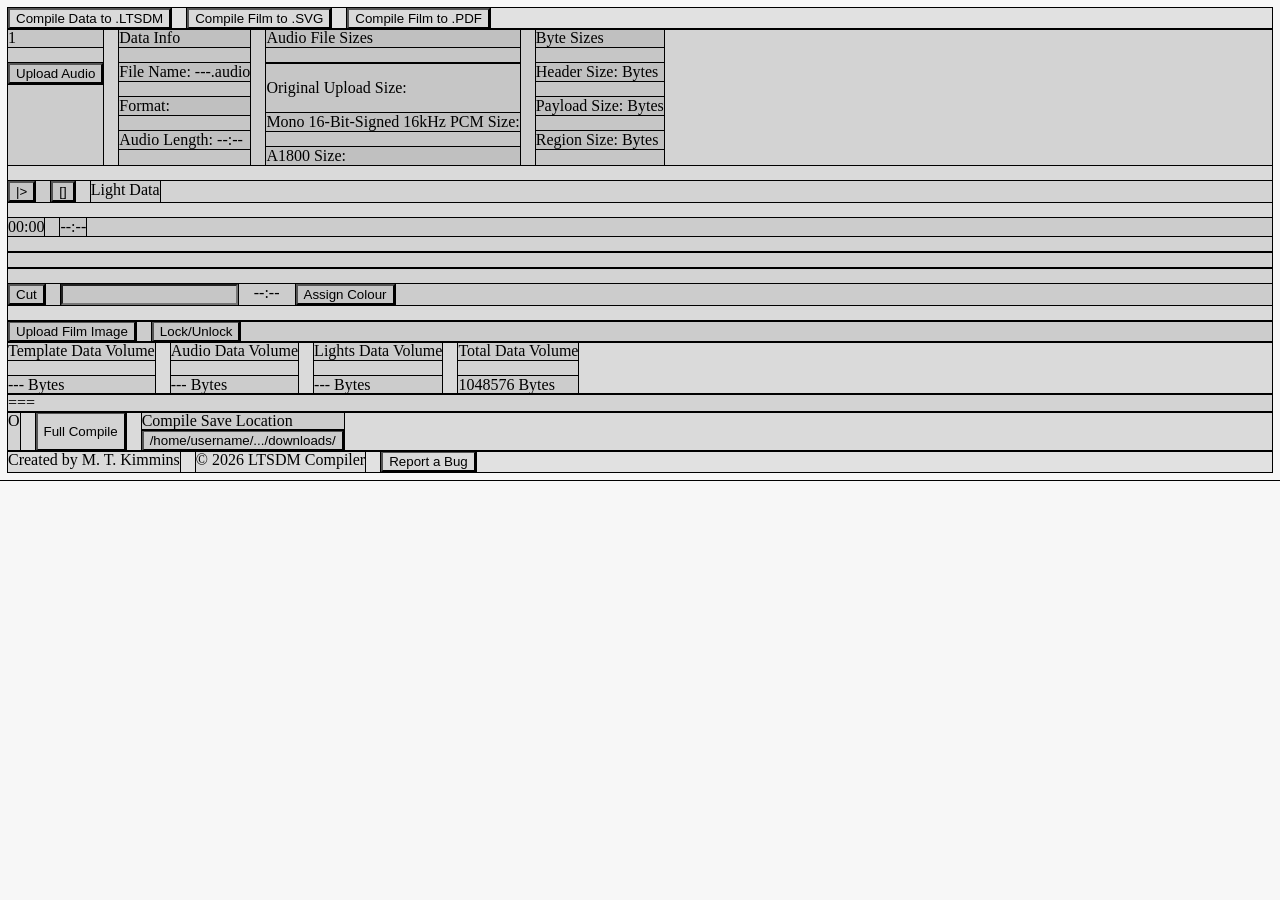
==== web/index.html @ 928aca21 "move web compiler from LTSDM_hack to here: unchanged files, clean start" ====
<!DOCTYPE html>
<html>
    <head>
        <title>LTSDM Compiler</title>
        <link rel="stylesheet" href="stylesheet.css">
    </head>
    <body>
        <main>
            <!--sticky taskbar at top-->
            <div id="top-taskbar" class="h-split">
                <button id="compile-ltsdm-button">Compile Data to .LTSDM</button>
                <button id="compile-svg-button">Compile Film to .SVG</button>
                <button id="compile-pdf-button">Compile Film to .PDF</button>
            </div>

            <!--this holds all the frames-->
            <div id="data-container" class="v-split v-scroll">


                <!--populate with 12 frames as children here-->
                <div id="frame" class="v-split">

                    <div id="row2-1" class="h-split">
                        <div id="id-col" class="v-split">
                            <div id="frame-number">1</div>
                            <button id="audio-upload-button">Upload Audio</button>
                            <input id="audio-input" type="file" accept=".wav" hidden>
                        </div>
                        <div id="info-col" class="h-split">
                            <div id="col-1" class="v-split">
                                <div id="col-1-title">Data Info</div>
                                <div id="file-name">File Name: ---.audio</div>
                                <div id="format">Format: </div>
                                <div id="audio-length">Audio Length: --:--</div>
                            </div>
                            <div id="col-2" class="v-split">
                                <div id="col-2-title">Audio File Sizes</div>
                                <div id="og-size"></div>Original Upload Size:
                                <div id="std-pcm-size">Mono 16-Bit-Signed 16kHz PCM Size: </div>
                                <div id="a1800-size">A1800 Size: </div>
                            </div>
                            <div id="col-3" class="v-split">
                                <div id="col-3-title">Byte Sizes</div>
                                <div id="header-size">Header Size: Bytes</div>
                                <div id="payload-size">Payload Size: Bytes</div>
                                <div id="region-size">Region Size: Bytes</div>
                            </div>
                        </div>
                    </div>

                    <div id="row2-2" class="h-split">
                        <div id="play-buttons-col" class="h-split">
                            <button id="play-button">|></button>
                            <button id="stop-button">[]</button>
                        </div>
                        <div id="light-title">Light Data</div>
                    </div>

                    <div id="row2-3" class="v-split">
                        <div id="overall-times" class="h-split">
                            <div id="time-start">00:00</div>
                            <div id="time-end">--:--</div>
                        </div>
                        <div id="segments-display" class="h-scroll"></div>
                        <div id="overall-slider"></div>
                        <div id="utility-row" class="h-split">
                            <button id="cut-button">Cut</button>
                            <input id="current-time" type="text">--:--</input>
                            <button id="assign-colour-button">Assign Colour</button>
                        </div>
                    </div>

                    <div id="row2-4">
                        <div id="image-viewer">
                            <div id="image-mask">
                                <div id="image-viewport"></div>
                            </div>
                        </div>
                        <div id="image-buttons" class="h-split">
                            <button id="image-upload-button">Upload Film Image</button>
                            <button id="image-edit-button">Lock/Unlock</button>
                        </div>
                    </div>

                </div>


            </div>

            <!--this is sticky to the bottom and shows data room, progress, and the ability to fully compile everything-->
            <div id="summary-panel">
                <div id="row3-1" class="h-split">
                    <!--horizontal splits-->
                    <div id="template-data-counter" class="v-split">
                        <div>Template Data Volume</div>
                        <div>--- Bytes</div>
                    </div>
                    <div id="audio-data-counter" class="v-split">
                        <div>Audio Data Volume</div>
                        <div>--- Bytes</div>
                    </div>
                    <div id="light-data-counter" class="v-split">
                        <div>Lights Data Volume</div>
                        <div>--- Bytes</div>
                    </div>
                    <div id="total-data-counter" class="v-split">
                        <div>Total Data Volume</div>
                        <div>1048576 Bytes</div>
                    </div>
                </div>
                <div id="row3-2">
                    <div id="capacity-bar">===</div>
                </div>
                <div id="row3-3" class="h-split">
                    <div id="reticle">O</div>
                    <button id="full-compile-button">Full Compile</button>
                    <div id="compile-location">
                        <div>Compile Save Location</div>
                        <button>/home/username/.../downloads/</button>
                    </div>
                </div>
            </div>
        </main>    
        <script type="module" src="script.js"></script>
    </body>
    <footer>
        <div id="footer-links" class="h-split">
            <span>Created by M. T. Kimmins</span>
            <span>&copy; 2026 LTSDM Compiler</span>
            <button>Report a Bug</button>
        </div>
    </footer>
</html>
---- web/stylesheet.css ----
/*DEBUG DRAW ALL BOUNDARIES
*/
* {
    outline: 1px solid black;
    background-color: rgba(0, 0, 0, 0.03);
}

.h-split {
    display: flex;
    flex-direction: row;
    gap: 16px;
}

.v-split {
    display: flex;
    flex-direction: column;
    gap: 16px;
}

.stick-top {
    position:sticky;
    top: 0;
    z-index: 1000;
}

.h-scroll {
    overflow-x: scroll;
    overflow-y: hidden;
}

.v-scroll {
    overflow-y: scroll;
    overflow-x: hidden;
}
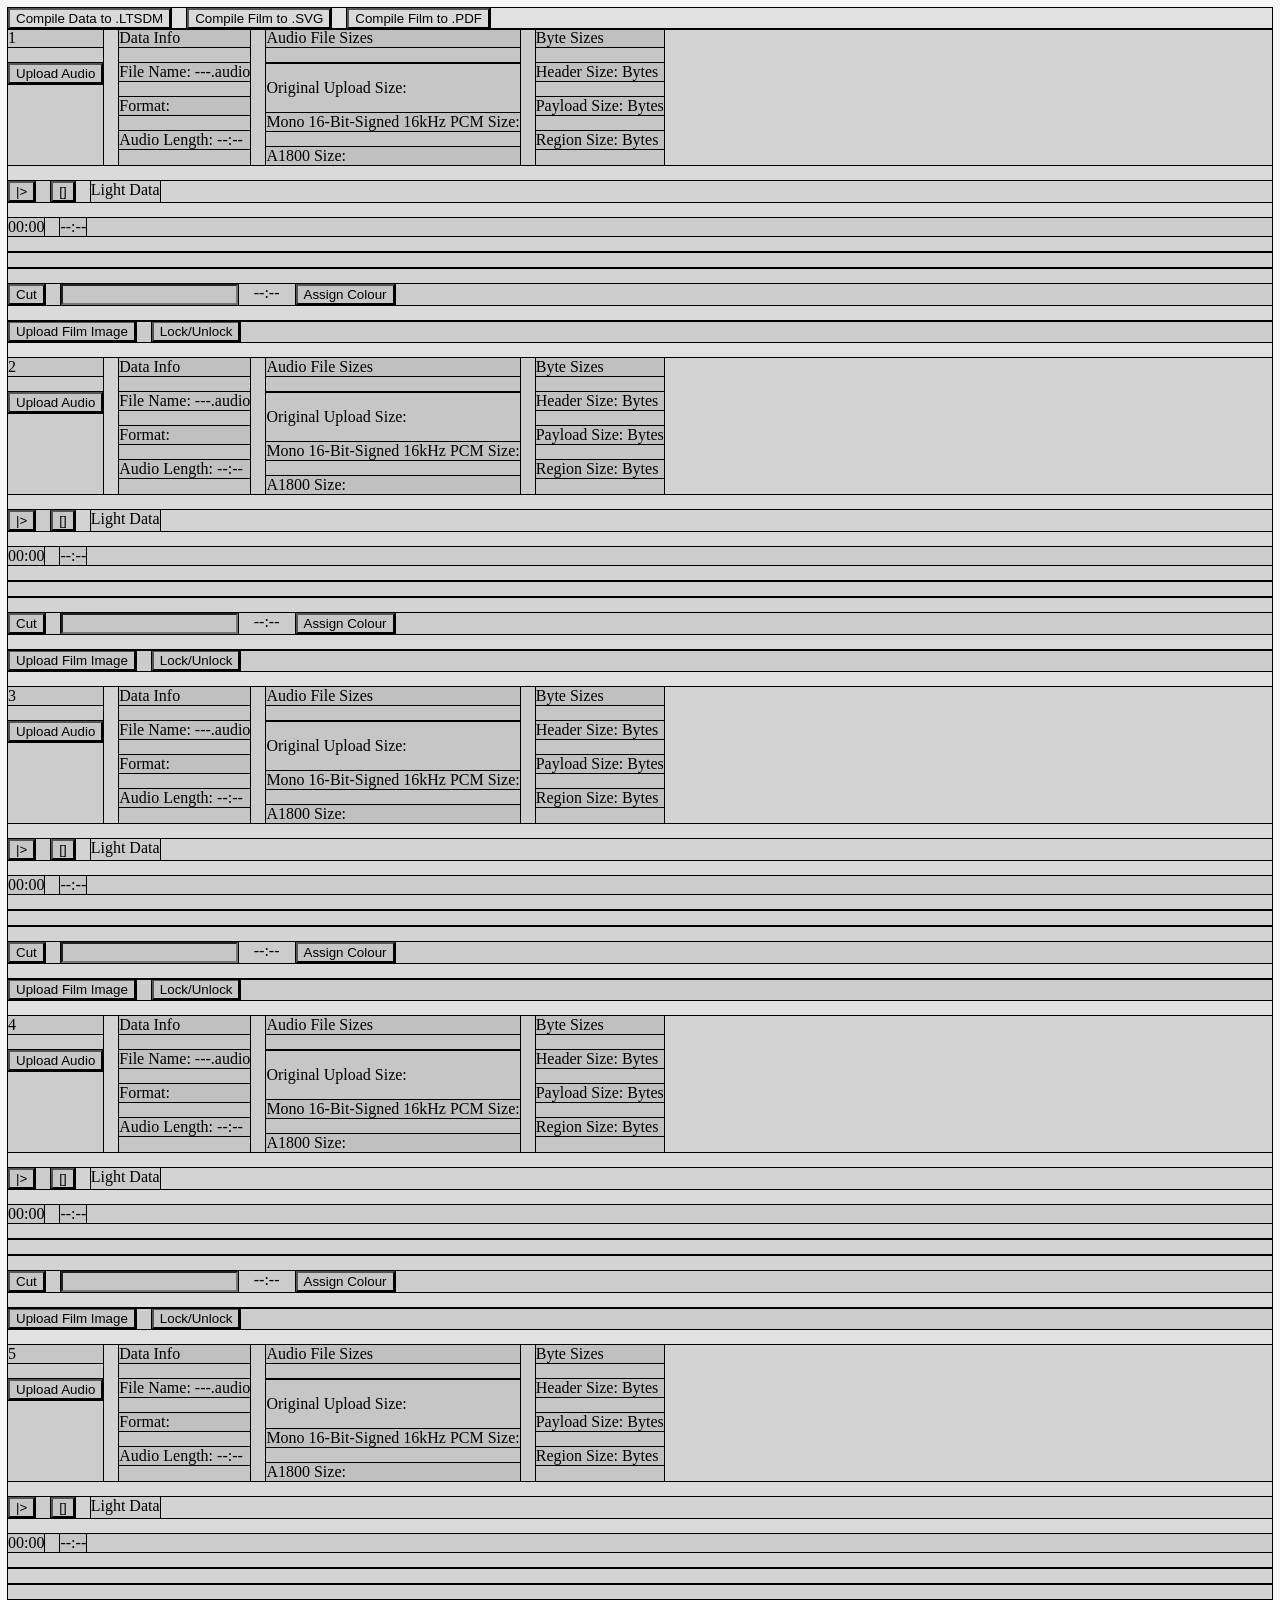
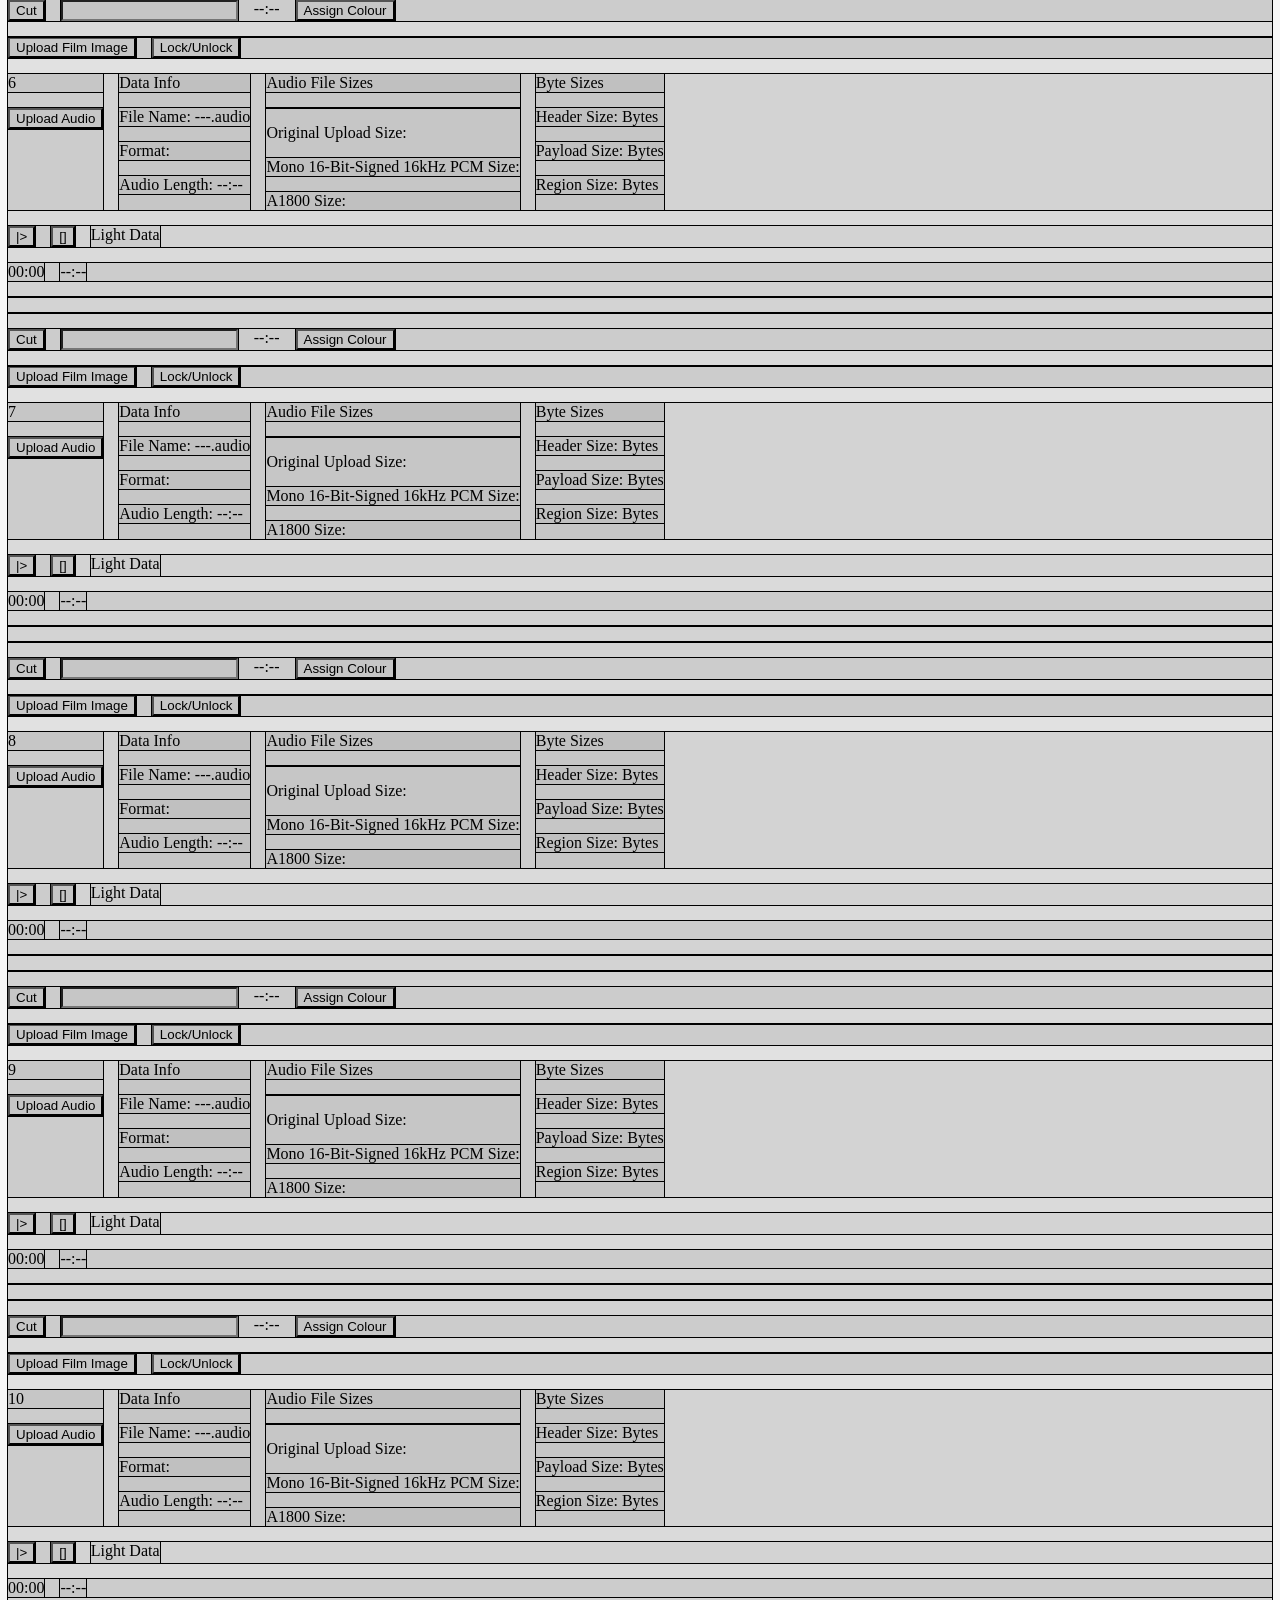
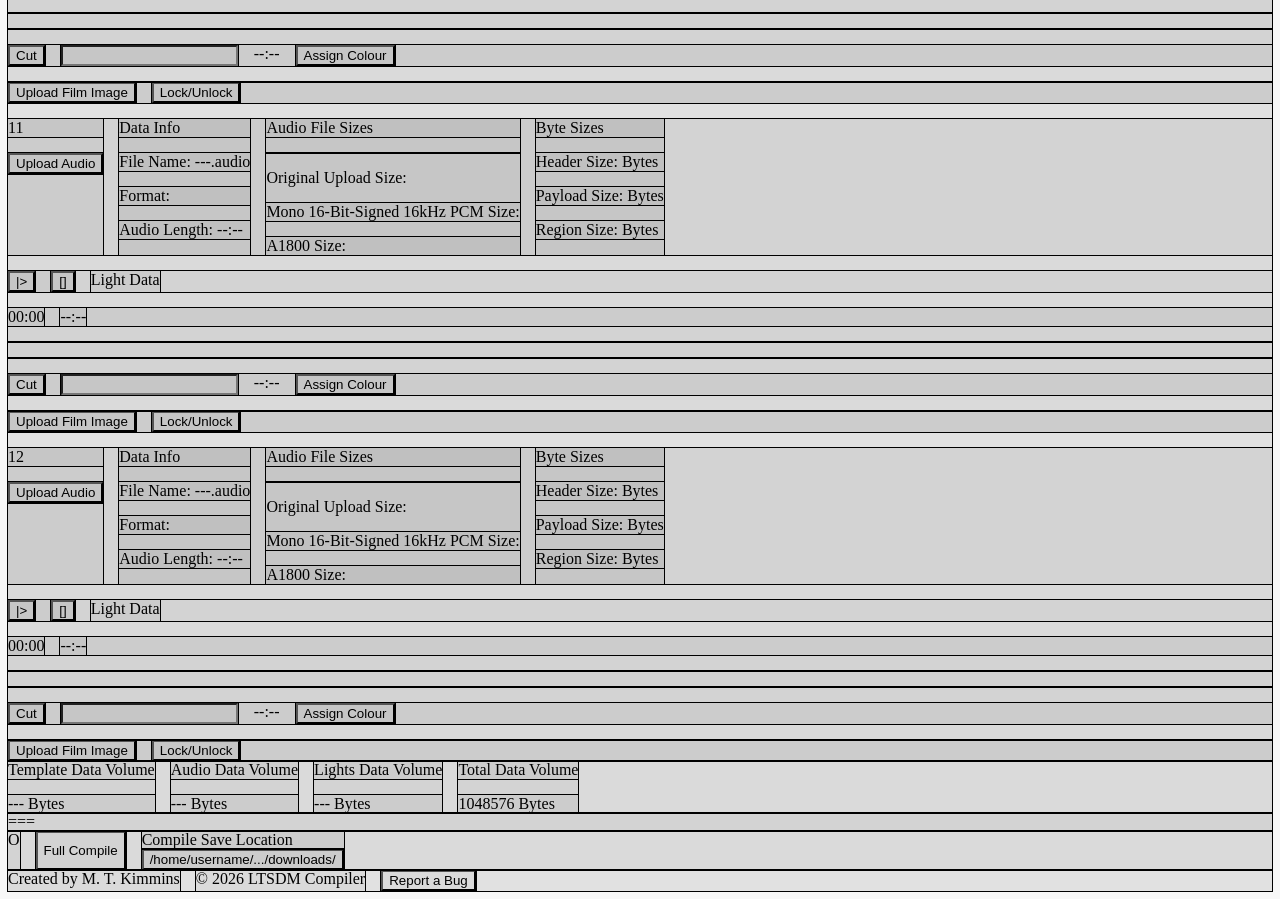
==== commit 677fb6e0: "Relabel basic frame child elements to descriptors" ====
--- a/web/index.html
+++ b/web/index.html
@@ -20,27 +20,27 @@
                 <!--populate with 12 frames as children here-->
                 <div id="frame" class="v-split">
 
-                    <div id="row2-1" class="h-split">
+                    <div id="information-container" class="h-split">
                         <div id="id-col" class="v-split">
                             <div id="frame-number">1</div>
                             <button id="audio-upload-button">Upload Audio</button>
                             <input id="audio-input" type="file" accept=".wav" hidden>
                         </div>
                         <div id="info-col" class="h-split">
-                            <div id="col-1" class="v-split">
-                                <div id="col-1-title">Data Info</div>
+                            <div id="data-info-col" class="v-split">
+                                <div id="data-info-col-title">Data Info</div>
                                 <div id="file-name">File Name: ---.audio</div>
                                 <div id="format">Format: </div>
                                 <div id="audio-length">Audio Length: --:--</div>
                             </div>
-                            <div id="col-2" class="v-split">
-                                <div id="col-2-title">Audio File Sizes</div>
+                            <div id="1-size-col" class="v-split">
+                                <div id="1-size-col-title">Audio File Sizes</div>
                                 <div id="og-size"></div>Original Upload Size:
                                 <div id="std-pcm-size">Mono 16-Bit-Signed 16kHz PCM Size: </div>
                                 <div id="a1800-size">A1800 Size: </div>
                             </div>
-                            <div id="col-3" class="v-split">
-                                <div id="col-3-title">Byte Sizes</div>
+                            <div id="2-size-col" class="v-split">
+                                <div id="2-size-col-title">Byte Sizes</div>
                                 <div id="header-size">Header Size: Bytes</div>
                                 <div id="payload-size">Payload Size: Bytes</div>
                                 <div id="region-size">Region Size: Bytes</div>
@@ -48,7 +48,7 @@
                         </div>
                     </div>
 
-                    <div id="row2-2" class="h-split">
+                    <div id="audio-playback-row" class="h-split">
                         <div id="play-buttons-col" class="h-split">
                             <button id="play-button">|></button>
                             <button id="stop-button">[]</button>
@@ -56,7 +56,7 @@
                         <div id="light-title">Light Data</div>
                     </div>
 
-                    <div id="row2-3" class="v-split">
+                    <div id="light-mixer-container" class="v-split">
                         <div id="overall-times" class="h-split">
                             <div id="time-start">00:00</div>
                             <div id="time-end">--:--</div>
@@ -70,7 +70,7 @@
                         </div>
                     </div>
 
-                    <div id="row2-4">
+                    <div id="film-image-container">
                         <div id="image-viewer">
                             <div id="image-mask">
                                 <div id="image-viewport"></div>
@@ -89,7 +89,7 @@
 
             <!--this is sticky to the bottom and shows data room, progress, and the ability to fully compile everything-->
             <div id="summary-panel">
-                <div id="row3-1" class="h-split">
+                <div id="data-stats-container" class="h-split">
                     <!--horizontal splits-->
                     <div id="template-data-counter" class="v-split">
                         <div>Template Data Volume</div>
@@ -108,10 +108,10 @@
                         <div>1048576 Bytes</div>
                     </div>
                 </div>
-                <div id="row3-2">
+                <div id="capacity-bar-container">
                     <div id="capacity-bar">===</div>
                 </div>
-                <div id="row3-3" class="h-split">
+                <div id="compile-controls" class="h-split">
                     <div id="reticle">O</div>
                     <button id="full-compile-button">Full Compile</button>
                     <div id="compile-location">
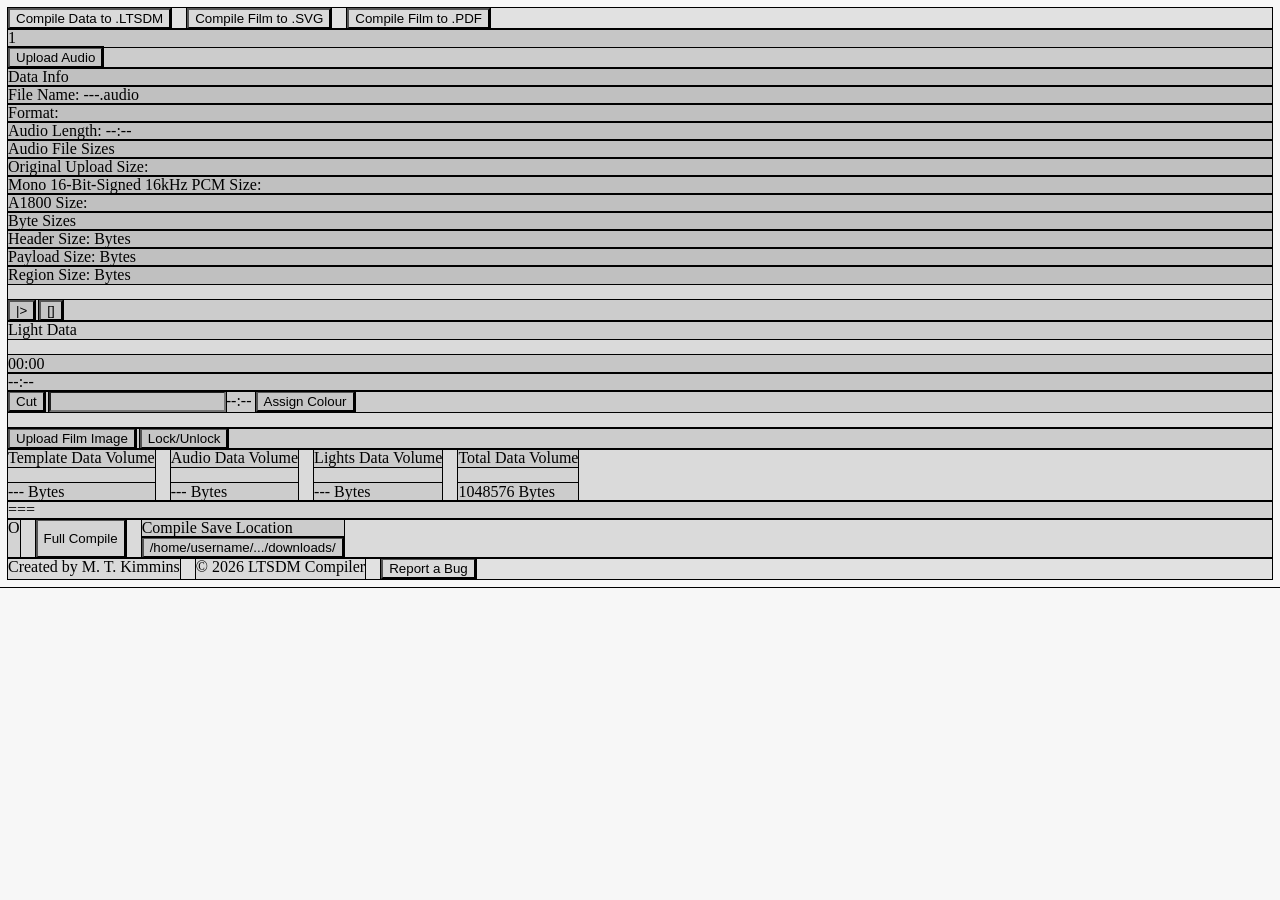
==== commit 89f7682a: "change frame's inner IDs into classes for easier loop search" ====
--- a/web/index.html
+++ b/web/index.html
@@ -20,65 +20,65 @@
                 <!--populate with 12 frames as children here-->
                 <div id="frame" class="v-split">
 
-                    <div id="information-container" class="h-split">
-                        <div id="id-col" class="v-split">
-                            <div id="frame-number">1</div>
-                            <button id="audio-upload-button">Upload Audio</button>
-                            <input id="audio-input" type="file" accept=".wav" hidden>
+                    <div class="information-container" class="h-split">
+                        <div class="id-col" class="v-split">
+                            <div class="frame-number">1</div>
+                            <button class="audio-upload-button">Upload Audio</button>
+                            <input class="audio-input" type="file" accept=".wav" hidden>
                         </div>
-                        <div id="info-col" class="h-split">
-                            <div id="data-info-col" class="v-split">
-                                <div id="data-info-col-title">Data Info</div>
-                                <div id="file-name">File Name: ---.audio</div>
-                                <div id="format">Format: </div>
-                                <div id="audio-length">Audio Length: --:--</div>
+                        <div class="info-col" class="h-split">
+                            <div class="data-info-col" class="v-split">
+                                <div class="data-info-col-title">Data Info</div>
+                                <div class="file-name">File Name: ---.audio</div>
+                                <div class="format">Format: </div>
+                                <div class="audio-length">Audio Length: --:--</div>
                             </div>
-                            <div id="1-size-col" class="v-split">
-                                <div id="1-size-col-title">Audio File Sizes</div>
-                                <div id="og-size"></div>Original Upload Size:
-                                <div id="std-pcm-size">Mono 16-Bit-Signed 16kHz PCM Size: </div>
-                                <div id="a1800-size">A1800 Size: </div>
+                            <div class="1-size-col" class="v-split">
+                                <div class="1-size-col-title">Audio File Sizes</div>
+                                <div class="og-size">Original Upload Size: </div>
+                                <div class="std-pcm-size">Mono 16-Bit-Signed 16kHz PCM Size: </div>
+                                <div class="a1800-size">A1800 Size: </div>
                             </div>
-                            <div id="2-size-col" class="v-split">
-                                <div id="2-size-col-title">Byte Sizes</div>
-                                <div id="header-size">Header Size: Bytes</div>
-                                <div id="payload-size">Payload Size: Bytes</div>
-                                <div id="region-size">Region Size: Bytes</div>
+                            <div class="2-size-col" class="v-split">
+                                <div class="2-size-col-title">Byte Sizes</div>
+                                <div class="header-size">Header Size: Bytes</div>
+                                <div class="payload-size">Payload Size: Bytes</div>
+                                <div class="region-size">Region Size: Bytes</div>
                             </div>
                         </div>
                     </div>
 
-                    <div id="audio-playback-row" class="h-split">
-                        <div id="play-buttons-col" class="h-split">
+                    <div class="audio-playback-row" class="h-split">
+                        <div class="play-buttons-col" class="h-split">
                             <button id="play-button">|></button>
                             <button id="stop-button">[]</button>
                         </div>
-                        <div id="light-title">Light Data</div>
+                        <div class="light-title">Light Data</div>
                     </div>
 
-                    <div id="light-mixer-container" class="v-split">
-                        <div id="overall-times" class="h-split">
-                            <div id="time-start">00:00</div>
-                            <div id="time-end">--:--</div>
+                    <div class="light-mixer-container" class="v-split">
+                        <div class="overall-times" class="h-split">
+                            <div class="time-start">00:00</div>
+                            <div class="time-end">--:--</div>
                         </div>
-                        <div id="segments-display" class="h-scroll"></div>
-                        <div id="overall-slider"></div>
-                        <div id="utility-row" class="h-split">
-                            <button id="cut-button">Cut</button>
-                            <input id="current-time" type="text">--:--</input>
-                            <button id="assign-colour-button">Assign Colour</button>
+                        <div class="segments-display" class="h-scroll"></div>
+                        <div class="overall-slider"></div>
+                        <div class="utility-row" class="h-split">
+                            <button class="cut-button">Cut</button>
+                            <input class="current-time" type="text">--:--</input>
+                            <button class="assign-colour-button">Assign Colour</button>
                         </div>
                     </div>
 
-                    <div id="film-image-container">
-                        <div id="image-viewer">
-                            <div id="image-mask">
-                                <div id="image-viewport"></div>
+                    <div class="film-image-container">
+                        <div class="image-viewer">
+                            <div class="image-mask">
+                                <div class="image-viewport"></div>
                             </div>
                         </div>
-                        <div id="image-buttons" class="h-split">
-                            <button id="image-upload-button">Upload Film Image</button>
-                            <button id="image-edit-button">Lock/Unlock</button>
+                        <div class="image-buttons" class="h-split">
+                            <button class="image-upload-button">Upload Film Image</button>
+                            <button class="image-edit-button">Lock/Unlock</button>
                         </div>
                     </div>
 
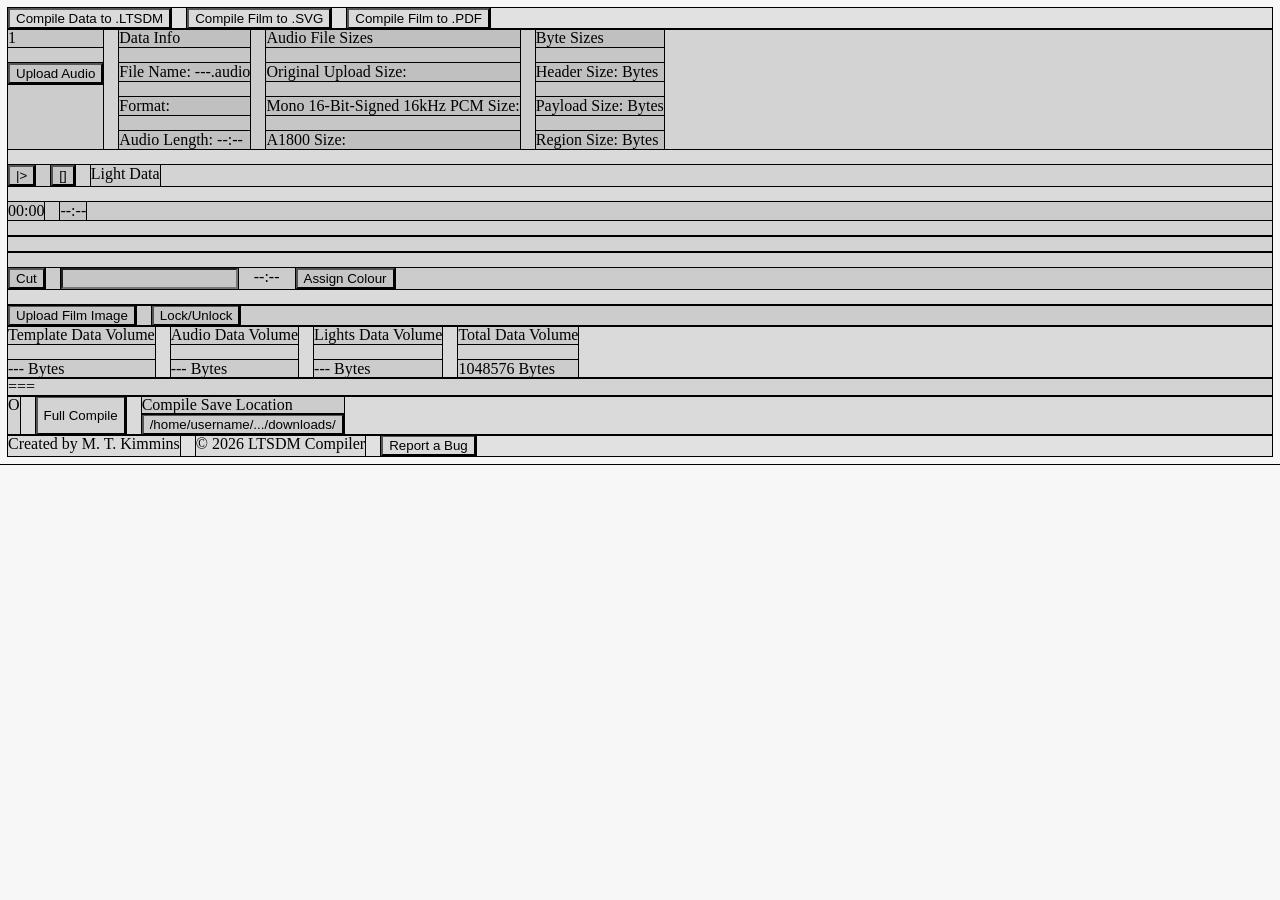
==== commit 31d94c32: "index.html fixed duplicate class attributes" ====
--- a/web/index.html
+++ b/web/index.html
@@ -20,26 +20,26 @@
                 <!--populate with 12 frames as children here-->
                 <div id="frame" class="v-split">
 
-                    <div class="information-container" class="h-split">
-                        <div class="id-col" class="v-split">
+                    <div class="information-container h-split">
+                        <div class="id-col v-split">
                             <div class="frame-number">1</div>
                             <button class="audio-upload-button">Upload Audio</button>
                             <input class="audio-input" type="file" accept=".wav" hidden>
                         </div>
-                        <div class="info-col" class="h-split">
-                            <div class="data-info-col" class="v-split">
+                        <div class="info-col h-split">
+                            <div class="data-info-col v-split">
                                 <div class="data-info-col-title">Data Info</div>
                                 <div class="file-name">File Name: ---.audio</div>
                                 <div class="format">Format: </div>
                                 <div class="audio-length">Audio Length: --:--</div>
                             </div>
-                            <div class="1-size-col" class="v-split">
+                            <div class="1-size-col v-split">
                                 <div class="1-size-col-title">Audio File Sizes</div>
                                 <div class="og-size">Original Upload Size: </div>
                                 <div class="std-pcm-size">Mono 16-Bit-Signed 16kHz PCM Size: </div>
                                 <div class="a1800-size">A1800 Size: </div>
                             </div>
-                            <div class="2-size-col" class="v-split">
+                            <div class="2-size-col v-split">
                                 <div class="2-size-col-title">Byte Sizes</div>
                                 <div class="header-size">Header Size: Bytes</div>
                                 <div class="payload-size">Payload Size: Bytes</div>
@@ -48,22 +48,22 @@
                         </div>
                     </div>
 
-                    <div class="audio-playback-row" class="h-split">
-                        <div class="play-buttons-col" class="h-split">
-                            <button id="play-button">|></button>
-                            <button id="stop-button">[]</button>
+                    <div class="audio-playback-row h-split">
+                        <div class="play-buttons-col h-split">
+                            <button class="play-button">|></button>
+                            <button class="stop-button">[]</button>
                         </div>
                         <div class="light-title">Light Data</div>
                     </div>
 
-                    <div class="light-mixer-container" class="v-split">
-                        <div class="overall-times" class="h-split">
+                    <div class="light-mixer-container v-split">
+                        <div class="overall-times h-split">
                             <div class="time-start">00:00</div>
                             <div class="time-end">--:--</div>
                         </div>
-                        <div class="segments-display" class="h-scroll"></div>
+                        <div class="segments-display h-scroll"></div>
                         <div class="overall-slider"></div>
-                        <div class="utility-row" class="h-split">
+                        <div class="utility-row h-split">
                             <button class="cut-button">Cut</button>
                             <input class="current-time" type="text">--:--</input>
                             <button class="assign-colour-button">Assign Colour</button>
@@ -76,15 +76,12 @@
                                 <div class="image-viewport"></div>
                             </div>
                         </div>
-                        <div class="image-buttons" class="h-split">
+                        <div class="image-buttons h-split">
                             <button class="image-upload-button">Upload Film Image</button>
                             <button class="image-edit-button">Lock/Unlock</button>
                         </div>
                     </div>
-
                 </div>
-
-
             </div>
 
             <!--this is sticky to the bottom and shows data room, progress, and the ability to fully compile everything-->
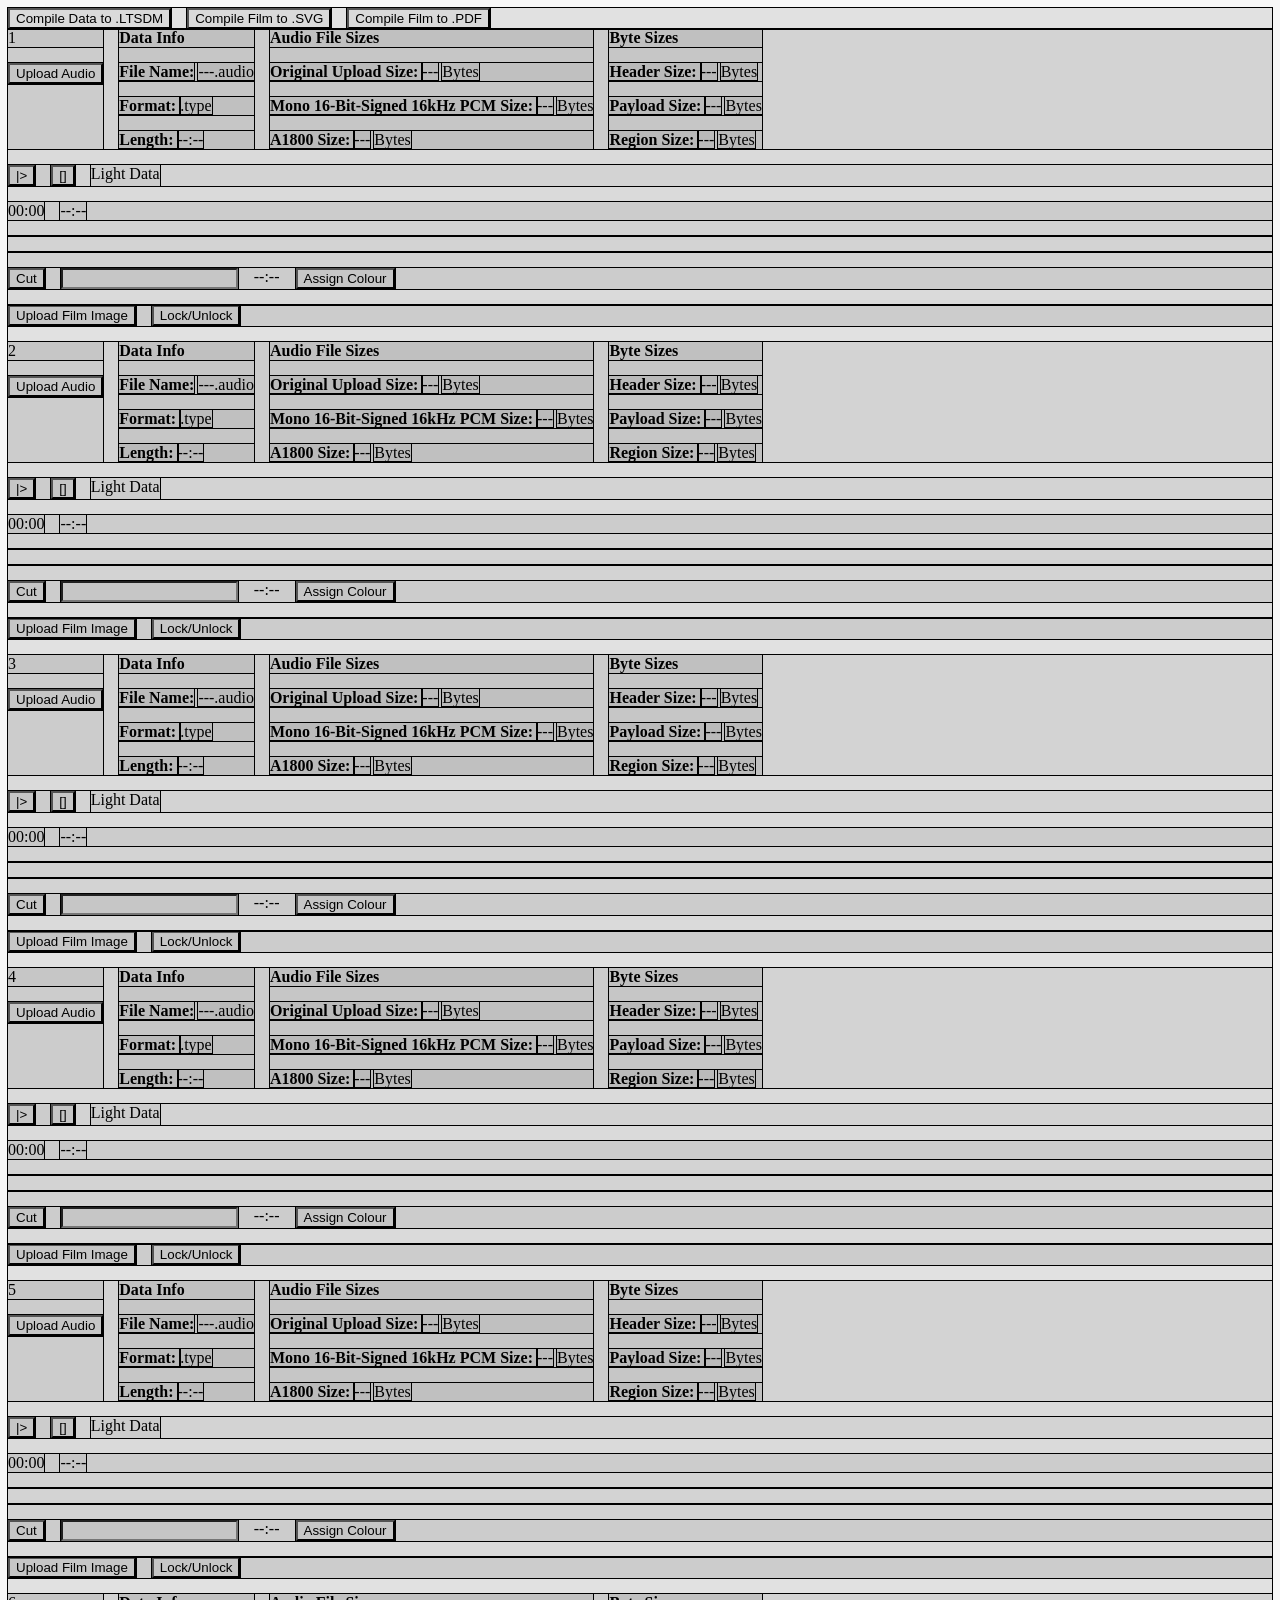
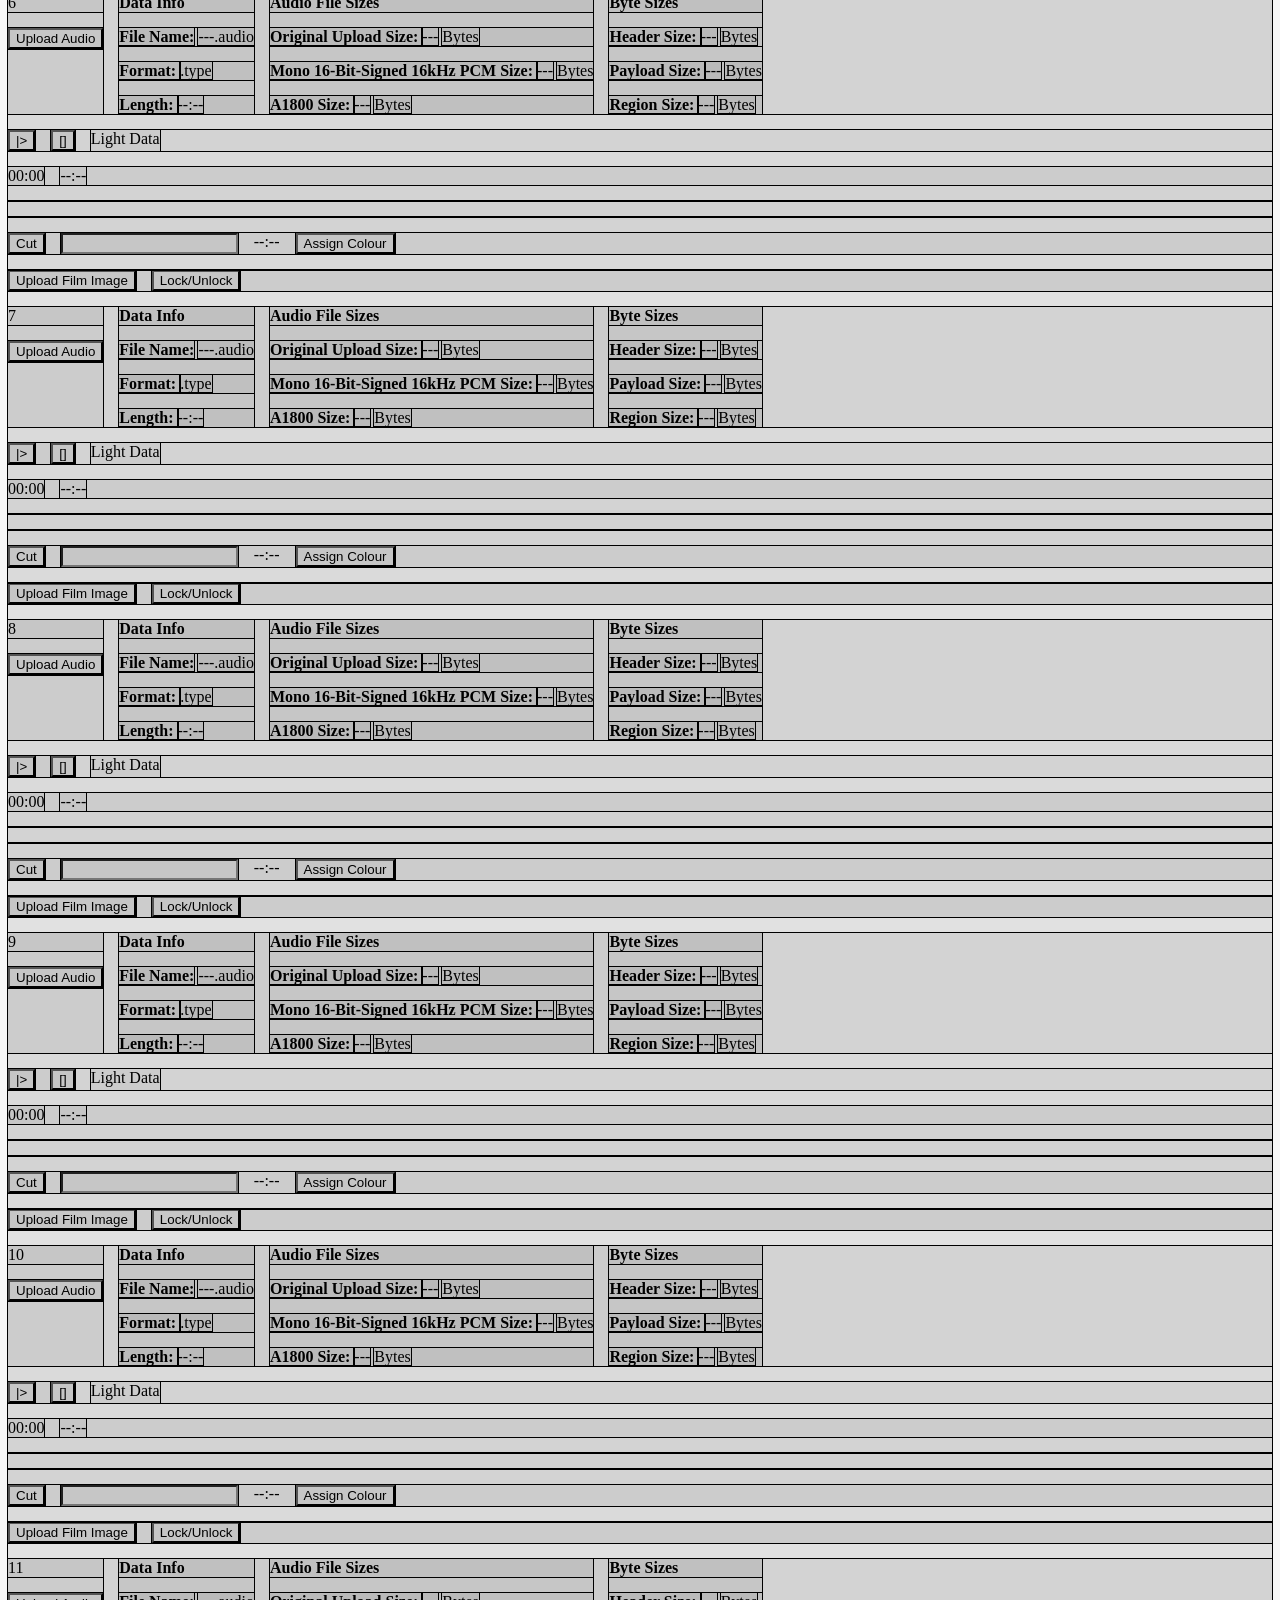
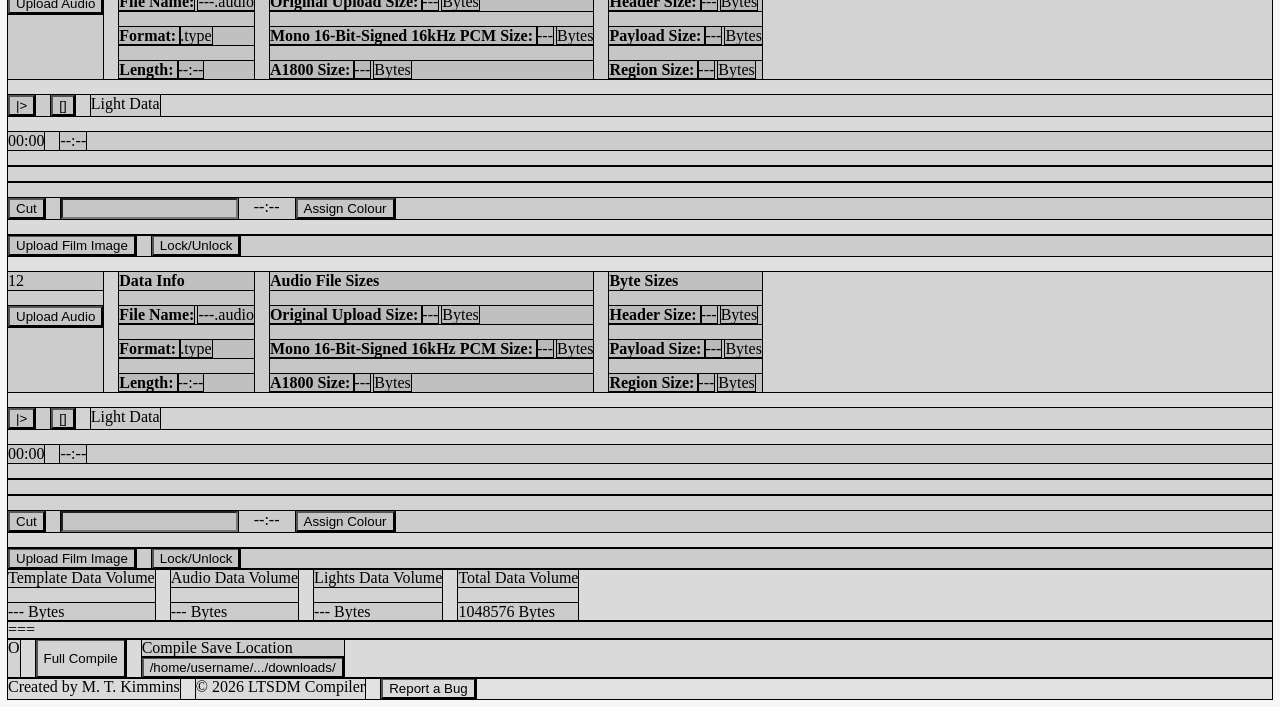
==== commit 8ca11604: "Clean data info titles" ====
--- a/web/index.html
+++ b/web/index.html
@@ -28,22 +28,55 @@
                         </div>
                         <div class="info-col h-split">
                             <div class="data-info-col v-split">
-                                <div class="data-info-col-title">Data Info</div>
-                                <div class="file-name">File Name: ---.audio</div>
-                                <div class="format">Format: </div>
-                                <div class="audio-length">Audio Length: --:--</div>
+                                <span class="title">Data Info</span>
+                                <div>
+                                    <span class="title">File Name:</span>
+                                    <span class="file-name">---.audio</span>
+                                </div>
+                                <div>
+                                    <span class="title">Format: </span>
+                                    <span class="format">.type</span>
+                                </div>
+                                <div>
+                                    <span class="title">Length: </span>
+                                    <span class="length">--:--</span>
+                                </div>
                             </div>
-                            <div class="1-size-col v-split">
-                                <div class="1-size-col-title">Audio File Sizes</div>
-                                <div class="og-size">Original Upload Size: </div>
-                                <div class="std-pcm-size">Mono 16-Bit-Signed 16kHz PCM Size: </div>
-                                <div class="a1800-size">A1800 Size: </div>
+                            <div class="file-size-col v-split">
+                                <span class="title">Audio File Sizes</span>
+                                <div>
+                                    <span class="title">Original Upload Size: </span>
+                                    <span class="og-size">---</span>
+                                    <span> Bytes</span>
+                                </div>
+                                <div>
+                                    <span class="title">Mono 16-Bit-Signed 16kHz PCM Size: </span>
+                                    <span class="std-pcm-size">---</span>
+                                    <span> Bytes</span>
+                                </div>
+                                <div>
+                                    <span class="title">A1800 Size: </span>
+                                    <span class="a1800-size">---</span>
+                                    <span> Bytes</span>
+                                </div>
                             </div>
-                            <div class="2-size-col v-split">
-                                <div class="2-size-col-title">Byte Sizes</div>
-                                <div class="header-size">Header Size: Bytes</div>
-                                <div class="payload-size">Payload Size: Bytes</div>
-                                <div class="region-size">Region Size: Bytes</div>
+                            <div class="byte-size-col v-split">
+                                <span class="title">Byte Sizes</span>
+                                <div>
+                                    <span class="title">Header Size: </span>
+                                    <span class="header-size">---</span>
+                                    <span> Bytes</span>
+                                </div>
+                                <div>
+                                    <span class="title">Payload Size: </span>
+                                    <span class="payload-size">---</span>
+                                    <span> Bytes</span>
+                                </div>
+                                <div>
+                                    <span class="title">Region Size: </span>
+                                    <span class="region-size">---</span>
+                                    <span> Bytes</span>
+                                </div>
                             </div>
                         </div>
                     </div>
--- a/web/stylesheet.css
+++ b/web/stylesheet.css
@@ -31,4 +31,9 @@
 .v-scroll {
     overflow-y: scroll;
     overflow-x: hidden;
+}
+
+.title {
+    font-size: 1em;
+    font-weight: bold;
 }
